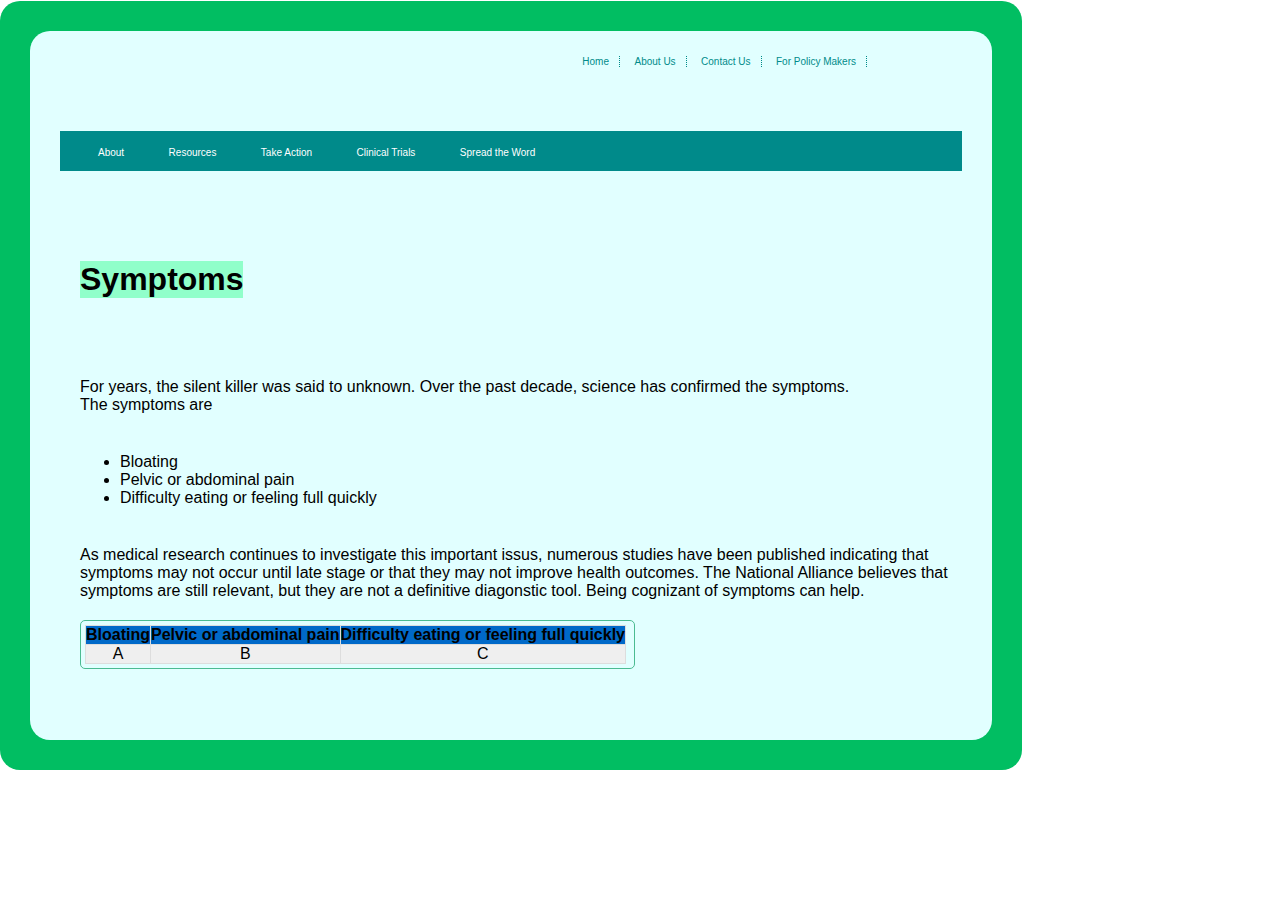
==== hw1/index.html @ 66e5ecdd "hw1 1.0 finish" ====
<!DOCTYPE html>
<html>
<head>



<style>

body{
	font-family: "Arial", Times, serif;
	
	margin-top : 1px;
	margin-left : 0px;
	margin-bottom : 0px;
	margin-right : 0px;
}

.container {
	padding: 30px;
	
	border-radius: 20px;
	
	width: 962px;
	height: 709px;
	
	background: #01BE62;
}

.wrapper {
	border-radius: 20px;
	
	width: 962px;
	height: 709px;
	
	background: #E1FFFF;
}

.navbar_top{
	list-style-type: none;
	
	margin: 0px;
	padding-right: 125px;
	padding-top: 20px;
	padding-left: 0px;
	padding-bottom: 0px;
	
	height: 15px;
	float: right;
}

.navbar_top ul{
}

.navbar_top li{
	display: inline;
	border-right-style: dotted;
	padding-right: 10px;
	padding-left: 10px;
	border-width: 1px;
	font-size: 10px;
	
	color: #008B8A;
}

.nofloat {
	clear: both;
}

.navbar_info{
	list-style-type: none;
	
	margin-left: 30px;
	margin-right: 30px;
	margin-top: 65px;
	
	padding-left: 18px;
	padding-top: 11px;
	padding-bottom: 11px;

	background: #008A8A;
}
.navbar_info li{
	display: inline;
	color: white;
	font-size: 10px;
	padding-left: 20px;
	padding-right: 20px;
}

.content {
	padding-left: 50px;
}

.title {
	margin-top: 90px;
	margin-bottom: 80px;
	background: #90FFCA;
	width: 163px;
}

.section1 {
	width: 800px;
}

.list {
	padding-top: 23px;
	padding-bottom: 23px;
}

.out_dec {
	margin-top: 20px;

	border: 1px solid #4BBB91;
	border-radius: 5px;

	padding: 4px;
	width: 545px;
}

.decision {
	border-collapse: collapse;
}
.decision thead tr td {
	font-weight: bold;
	background: #0069C8;
}
.decision tbody tr td {
	text-align: center;
	background: #EFEFEF;
}
.decision td {
	padding: 0px;
	border: 1px solid #ddd;
}
</style>

</head>
<body>

<div class="container">
	<div class="wrapper">
		<ul class="navbar_top">
			<li>Home</li>
			<li>About Us</li>
			<li>Contact Us</li>
			<li>For Policy Makers</li>
		</ul>
		<div class="nofloat"></div>
		<ul class="navbar_info">
			<li>About</li>
			<li>Resources</li>
			<li>Take Action</li>
			<li>Clinical Trials</li>
			<li>Spread the Word</li>
		</ul>
	<div class="content">
		<h1 class="title">Symptoms</h2>
		<p class="section1">
		For years, the silent killer was said to unknown. 
		Over the past decade, science has confirmed the symptoms.
		The symptoms are
		</p>

		<ul class="list">
			<li>Bloating</li>
			<li>Pelvic or abdominal pain</li>
			<li>Difficulty eating or feeling full quickly</li>
		</ul>

		<p class="section">
		As medical research continues to investigate this important issus,
		numerous studies have been published indicating that symptoms may not occur until late stage
		or that they may not improve health outcomes.
		The National Alliance believes that symptoms are still relevant,
		but they are not a definitive diagonstic tool.
		Being cognizant of symptoms can help.
		</p>
	<div class="out_dec">
		<table class="decision">
			<thead>
				<tr>
					<td>Bloating</td>
					<td>Pelvic or abdominal pain</td>
					<td>Difficulty eating or feeling full quickly</td>
				</tr>
			</thead>
			<tbody>
				<tr>
					<td>A</td>
					<td>B</td>
					<td>C</td>
				</tr>
			</tbody>
		</table>
	</div>
	</div>
	</div>
</div>
	
</body>
</html>
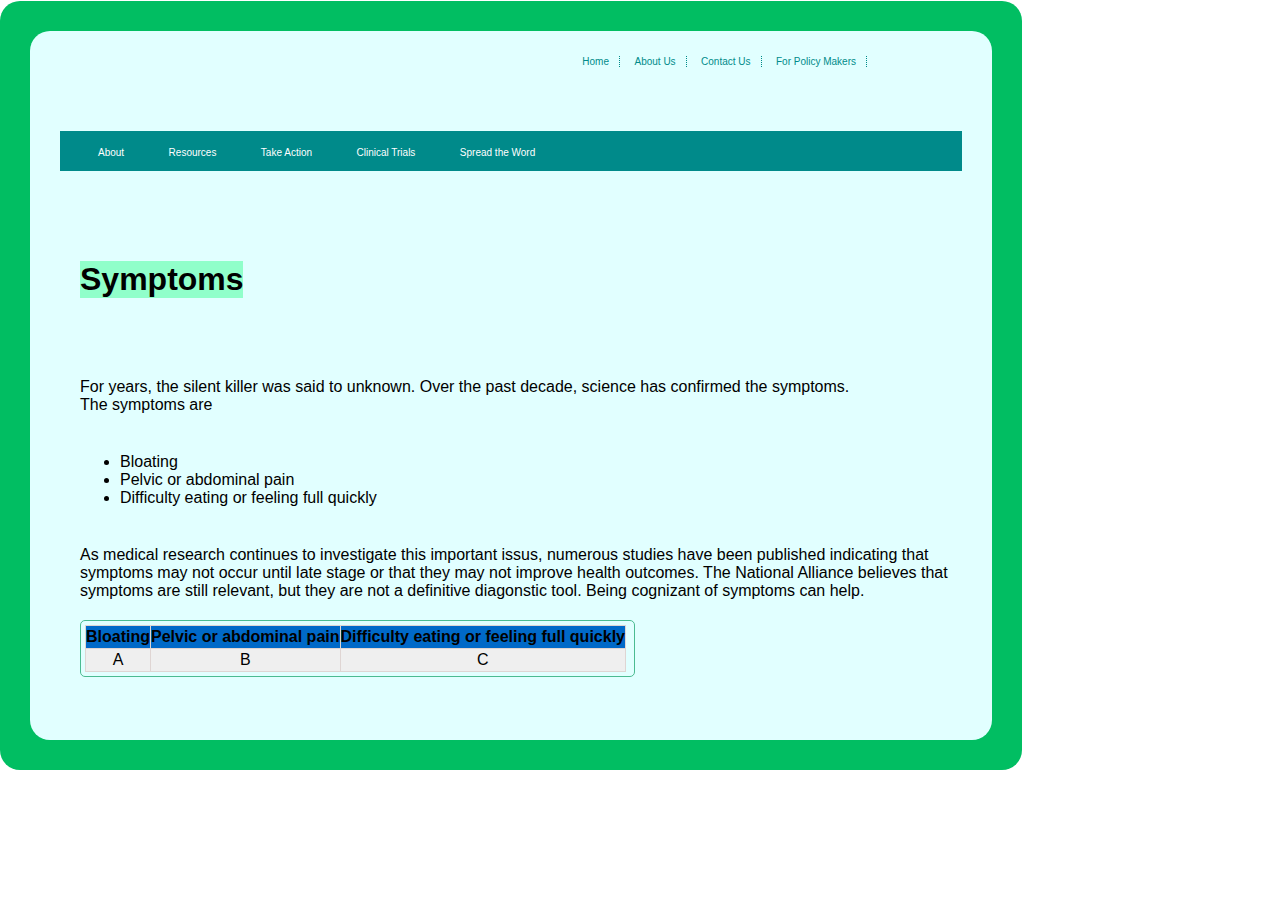
==== commit 53c28208: "fix hw1 table border" ====
--- a/hw1/index.html
+++ b/hw1/index.html
@@ -129,8 +129,11 @@
 	background: #EFEFEF;
 }
 .decision td {
-	padding: 0px;
-	border: 1px solid #ddd;
+	padding-left: 0px;
+	padding-right: 0px;
+	padding-top: 2px;
+	padding-bottom: 2px;
+	border: 1px solid #DFD5D3;
 }
 </style>
 
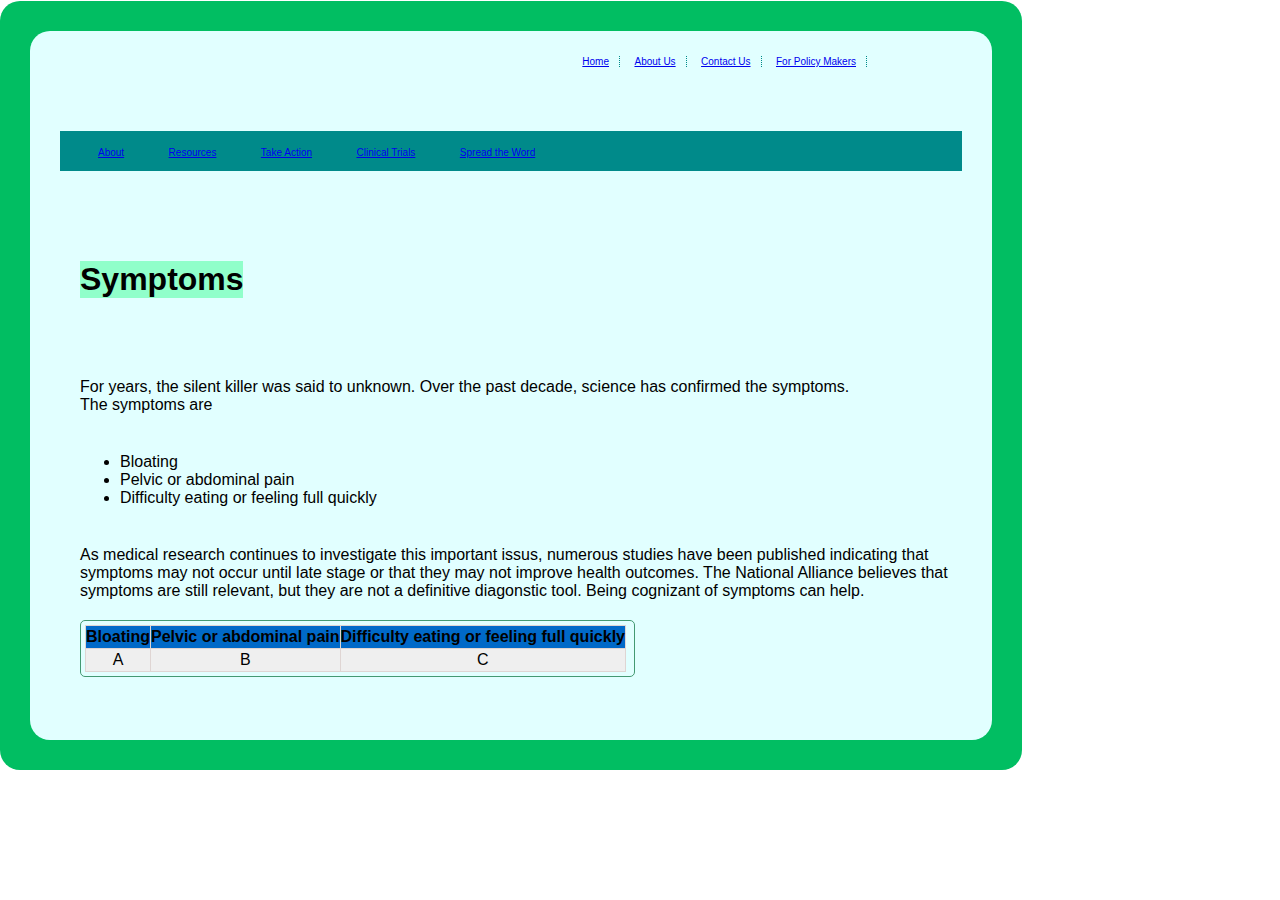
==== commit 0dc9fce7: "hw1 fix bug & add X.html" ====
--- a/hw1/index.html
+++ b/hw1/index.html
@@ -16,6 +16,7 @@
 }
 
 .container {
+	font-family: "Arial", Times, serif;
 	padding: 30px;
 	
 	border-radius: 20px;
@@ -27,6 +28,7 @@
 }
 
 .wrapper {
+	font-family: "Arial", Times, serif;
 	border-radius: 20px;
 	
 	width: 962px;
@@ -36,6 +38,7 @@
 }
 
 .navbar_top{
+	font-family: "Arial", Times, serif;
 	list-style-type: none;
 	
 	margin: 0px;
@@ -48,10 +51,8 @@
 	float: right;
 }
 
-.navbar_top ul{
-}
-
 .navbar_top li{
+	font-family: "Arial", Times, serif;
 	display: inline;
 	border-right-style: dotted;
 	padding-right: 10px;
@@ -80,18 +81,22 @@
 	background: #008A8A;
 }
 .navbar_info li{
+	font-family: "Arial", Times, serif;
 	display: inline;
 	color: white;
 	font-size: 10px;
 	padding-left: 20px;
 	padding-right: 20px;
+	color: #A1FBF2;
 }
 
 .content {
+	font-family: "Arial", Times, serif;
 	padding-left: 50px;
 }
 
 .title {
+	font-family: "Arial", Times, serif;
 	margin-top: 90px;
 	margin-bottom: 80px;
 	background: #90FFCA;
@@ -99,10 +104,12 @@
 }
 
 .section1 {
+	font-family: "Arial", Times, serif;
 	width: 800px;
 }
 
 .list {
+	font-family: "Arial", Times, serif;
 	padding-top: 23px;
 	padding-bottom: 23px;
 }
@@ -110,7 +117,7 @@
 .out_dec {
 	margin-top: 20px;
 
-	border: 1px solid #4BBB91;
+	border: 1px solid #439972;
 	border-radius: 5px;
 
 	padding: 4px;
@@ -121,6 +128,7 @@
 	border-collapse: collapse;
 }
 .decision thead tr td {
+	font-family: "Arial", Times, serif;
 	font-weight: bold;
 	background: #0069C8;
 }
@@ -129,6 +137,7 @@
 	background: #EFEFEF;
 }
 .decision td {
+	font-family: "Arial", Times, serif;
 	padding-left: 0px;
 	padding-right: 0px;
 	padding-top: 2px;
@@ -143,18 +152,18 @@
 <div class="container">
 	<div class="wrapper">
 		<ul class="navbar_top">
-			<li>Home</li>
-			<li>About Us</li>
-			<li>Contact Us</li>
-			<li>For Policy Makers</li>
+			<li><a href="X.html#home">Home</a></li>
+			<li><a href="X.html#aboutus">About Us</a></li>
+			<li><a href="X.html#contact">Contact Us</a></li>
+			<li><a href="X.html#for">For Policy Makers</a></li>
 		</ul>
 		<div class="nofloat"></div>
 		<ul class="navbar_info">
-			<li>About</li>
-			<li>Resources</li>
-			<li>Take Action</li>
-			<li>Clinical Trials</li>
-			<li>Spread the Word</li>
+			<li><a href="X.html#about">About</a></li>
+			<li><a href="X.html#resources">Resources</a></li>
+			<li><a href="X.html#take">Take Action</a></li>
+			<li><a href="X.html#clinical">Clinical Trials</a></li>
+			<li><a href="X.html#spread">Spread the Word</a></li>
 		</ul>
 	<div class="content">
 		<h1 class="title">Symptoms</h2>
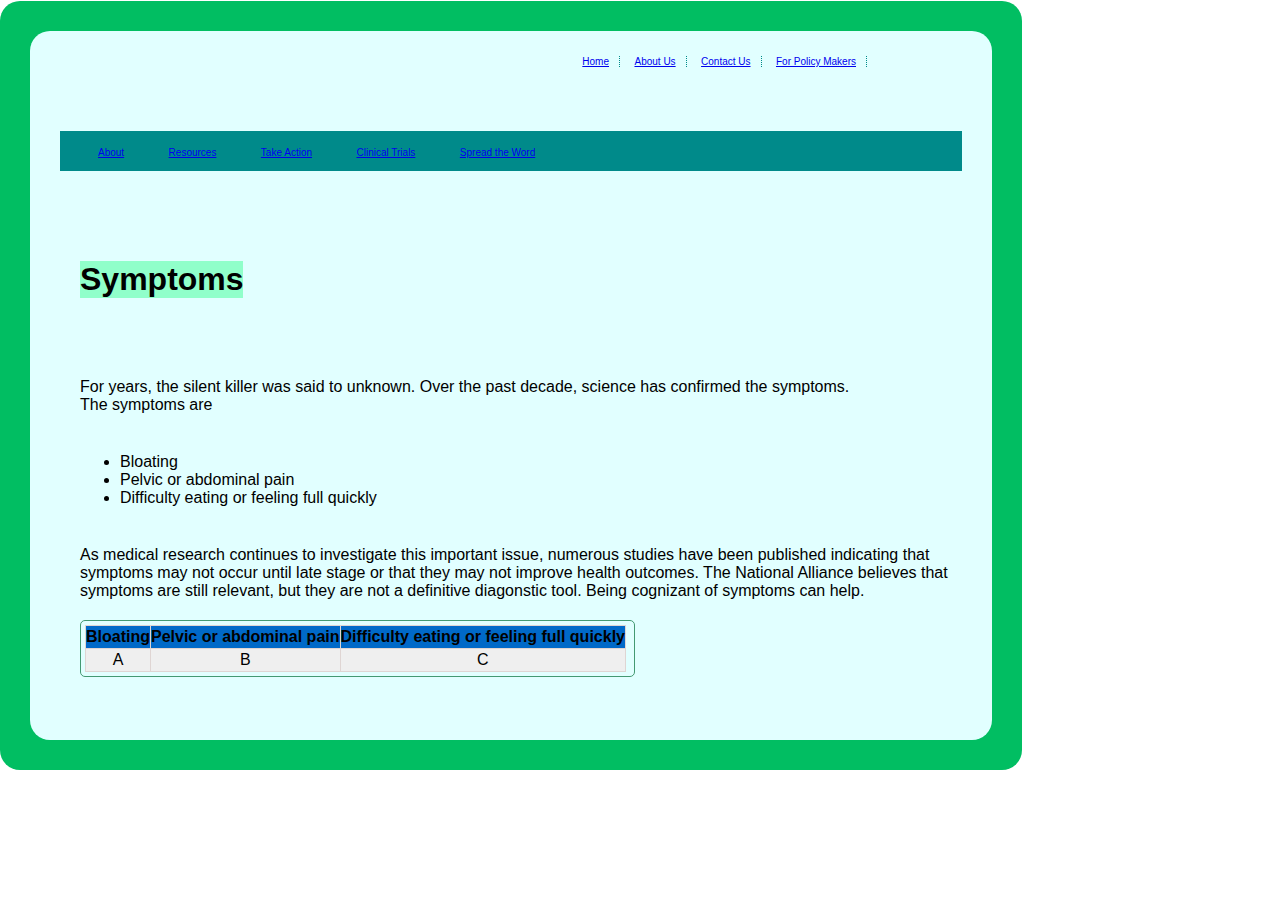
==== commit 13536813: "fix hw1 index.html word" ====
--- a/hw1/index.html
+++ b/hw1/index.html
@@ -180,7 +180,7 @@
 		</ul>
 
 		<p class="section">
-		As medical research continues to investigate this important issus,
+		As medical research continues to investigate this important issue,
 		numerous studies have been published indicating that symptoms may not occur until late stage
 		or that they may not improve health outcomes.
 		The National Alliance believes that symptoms are still relevant,
